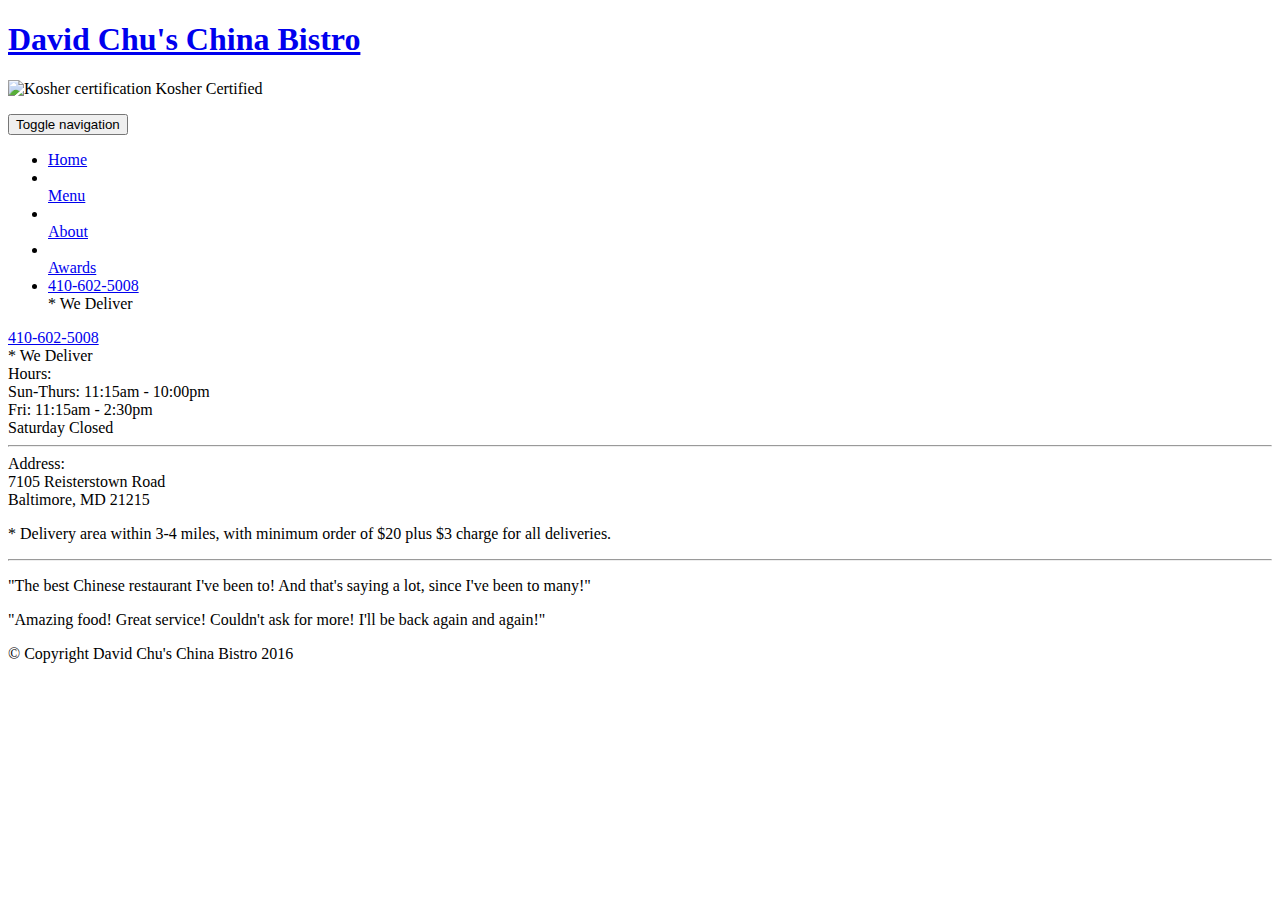
==== Module-5-Assignment/index.html @ 83981ff9 "Create index.html" ====
<!doctype html>
<html lang="en">
  <head>
    <meta charset="utf-8">
    <meta http-equiv="X-UA-Compatible" content="IE=edge">
    <meta name="viewport" content="width=device-width, initial-scale=1">
    <title>David Chu's China Bistro</title>
    <link rel="stylesheet" href="css/bootstrap.min.css">
    <link rel="stylesheet" href="css/styles.css">
    <link href='https://fonts.googleapis.com/css?family=Oxygen:400,300,700' rel='stylesheet' type='text/css'>
    <link href='https://fonts.googleapis.com/css?family=Lora' rel='stylesheet' type='text/css'>
  </head>
<body>
  <header>
    <nav id="header-nav" class="navbar navbar-default">
      <div class="container">
        <div class="navbar-header">
          <a href="index.html" class="pull-left visible-md visible-lg">
            <div id="logo-img" alt="Logo image"></div>
          </a>

          <div class="navbar-brand">
            <a href="index.html"><h1>David Chu's China Bistro</h1></a>
            <p>
              <img src="images/star-k-logo.png" alt="Kosher certification">
              <span>Kosher Certified</span>
            </p>
          </div>

          <button id="navbarToggle" type="button" class="navbar-toggle collapsed" data-toggle="collapse" data-target="#collapsable-nav" aria-expanded="false">
            <span class="sr-only">Toggle navigation</span>
            <span class="icon-bar"></span>
            <span class="icon-bar"></span>
            <span class="icon-bar"></span>
          </button>
        </div>
        
        <div id="collapsable-nav" class="collapse navbar-collapse">
           <ul id="nav-list" class="nav navbar-nav navbar-right">
            <li id="navHomeButton" class="visible-xs active">
              <a href="index.html">
                <span class="glyphicon glyphicon-home"></span> Home</a>
            </li>
            <li id="navMenuButton">
              <a href="#" onclick="$dc.loadMenuCategories();">
                <span class="glyphicon glyphicon-cutlery"></span><br class="hidden-xs"> Menu</a>
            </li>
            <li>
              <a href="#">
                <span class="glyphicon glyphicon-info-sign"></span><br class="hidden-xs"> About</a>
            </li>
            <li>
              <a href="#">
                <span class="glyphicon glyphicon-certificate"></span><br class="hidden-xs"> Awards</a>
            </li>
            <li id="phone" class="hidden-xs">
              <a href="tel:410-602-5008">
                <span>410-602-5008</span></a><div>* We Deliver</div>
            </li>
          </ul><!-- #nav-list -->
        </div><!-- .collapse .navbar-collapse -->
      </div><!-- .container -->
    </nav><!-- #header-nav -->
  </header>

  <div id="call-btn" class="visible-xs">
    <a class="btn" href="tel:410-602-5008">
    <span class="glyphicon glyphicon-earphone"></span>
    410-602-5008
    </a>
  </div>
  <div id="xs-deliver" class="text-center visible-xs">* We Deliver</div>

  <div id="main-content" class="container"></div>

  <footer class="panel-footer">
    <div class="container">
      <div class="row">
        <section id="hours" class="col-sm-4">
          <span>Hours:</span><br>
          Sun-Thurs: 11:15am - 10:00pm<br>
          Fri: 11:15am - 2:30pm<br>
          Saturday Closed
          <hr class="visible-xs">
        </section>
        <section id="address" class="col-sm-4">
          <span>Address:</span><br>
          7105 Reisterstown Road<br>
          Baltimore, MD 21215
          <p>* Delivery area within 3-4 miles, with minimum order of $20 plus $3 charge for all deliveries.</p>
          <hr class="visible-xs">
        </section>
        <section id="testimonials" class="col-sm-4">
          <p>"The best Chinese restaurant I've been to! And that's saying a lot, since I've been to many!"</p>
          <p>"Amazing food! Great service! Couldn't ask for more! I'll be back again and again!"</p>
        </section>
      </div>
      <div class="text-center">&copy; Copyright David Chu's China Bistro 2016</div>
    </div>
  </footer>

  <!-- jQuery (Bootstrap JS plugins depend on it) -->
  <script src="js/jquery-2.1.4.min.js"></script>
  <script src="js/bootstrap.min.js"></script>
  <script src="js/ajax-utils.js"></script>
  <script src="js/script.js"></script>
</body>
</html>
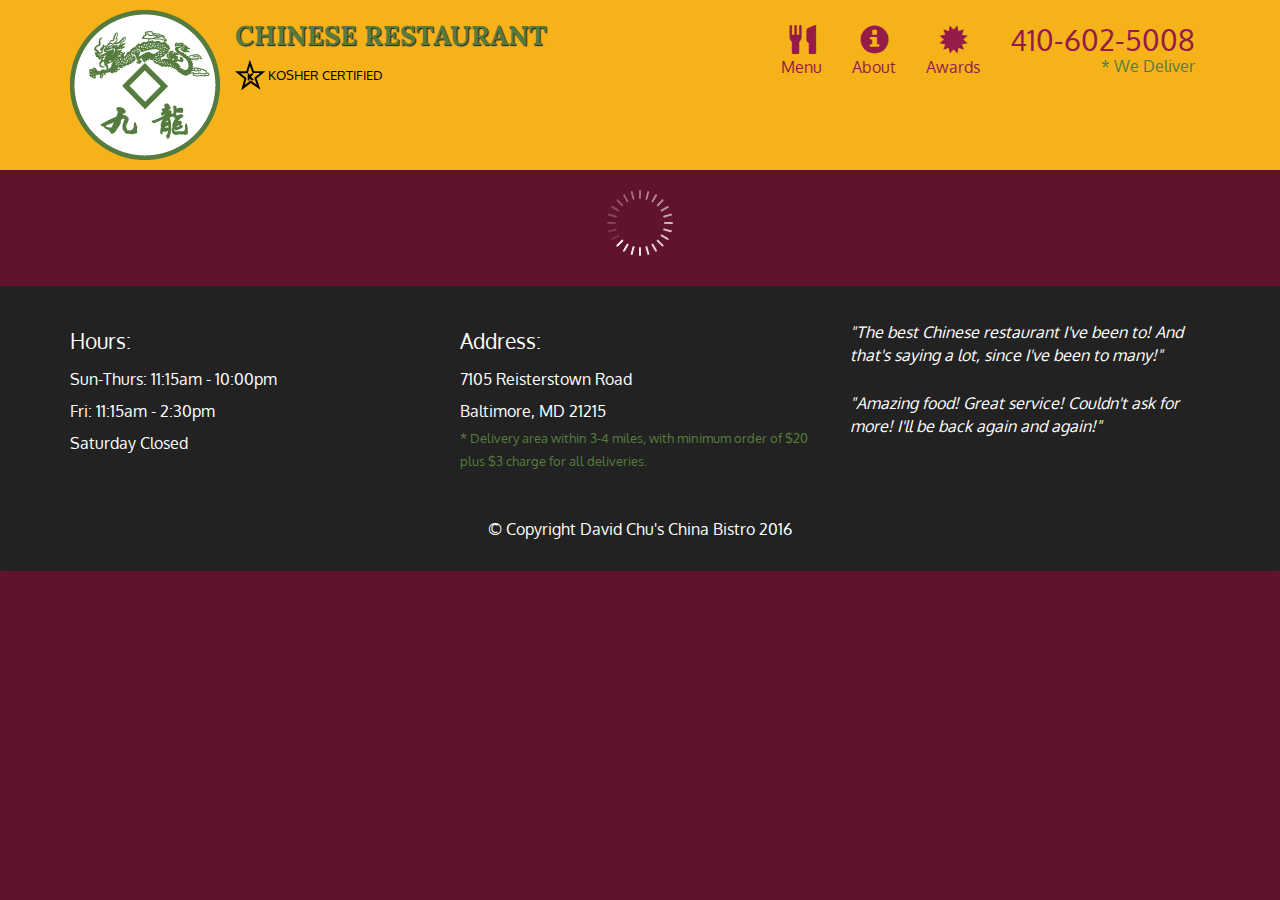
==== commit 980a0a71: "Update index.html" ====
--- a/Module-5-Assignment/index.html
+++ b/Module-5-Assignment/index.html
@@ -20,7 +20,7 @@
           </a>
 
           <div class="navbar-brand">
-            <a href="index.html"><h1>David Chu's China Bistro</h1></a>
+            <a href="index.html"><h1>Chinese Restaurant</h1></a>
             <p>
               <img src="images/star-k-logo.png" alt="Kosher certification">
               <span>Kosher Certified</span>
--- a/Module-5-Assignment/css/styles.css
+++ b/Module-5-Assignment/css/styles.css
@@ -0,0 +1,375 @@
+body {
+  font-size: 16px;
+  color: #fff;
+  background-color: #61122f;
+  font-family: 'Oxygen', sans-serif;
+}
+
+/** HEADER **/
+#header-nav {
+  background-color: #f6b319;
+  border-radius: 0;
+  border: 0;
+}
+
+#logo-img {
+  background: url('../images/restaurant-logo_large.png') no-repeat;
+  width: 150px;
+  height: 150px;
+  margin: 10px 15px 10px 0;
+}
+
+.navbar-brand {
+  padding-top: 25px;
+}
+.navbar-brand h1 { /* Restaurant name */
+  font-family: 'Lora', serif;
+  color: #557c3e;
+  font-size: 1.5em;
+  text-transform: uppercase;
+  font-weight: bold;
+  text-shadow: 1px 1px 1px #222;
+  margin-top: 0;
+  margin-bottom: 0;
+  line-height: .75;
+}
+.navbar-brand a:hover, .navbar-brand a:focus {
+  text-decoration: none;
+}
+.navbar-brand p { /* Kosher cert */
+  color: #000;
+  text-transform: uppercase;
+  font-size: .7em;
+  margin-top: 15px;
+}
+.navbar-brand p span { /* Star-K */
+  vertical-align: middle;
+}
+
+#nav-list {
+  margin-top: 10px;
+}
+#nav-list a {
+  color: #951C49;
+  text-align: center;
+}
+#nav-list a:hover {
+  background: #E7E7E7;
+}
+#nav-list a span {
+  font-size: 1.8em;
+}
+
+#phone {
+  margin-top: 5px;
+}
+#phone a { /* Phone number */
+  text-align: right;
+  padding-bottom: 0;
+}
+#phone div { /* We Deliver */
+  color: #557c3e;
+  text-align: right;
+  padding-right: 15px;
+}
+
+.navbar-header button.navbar-toggle, .navbar-header .icon-bar {
+  border: 1px solid #61122f;
+}
+.navbar-header button.navbar-toggle {
+  clear: both;
+  margin-top: -30px;
+}
+/* END HEADER */
+
+/* FOOTER */
+.panel-footer {
+  margin-top: 30px;
+  padding-top: 35px;
+  padding-bottom: 30px;
+  background-color: #222;
+  border-top: 0;
+}
+.panel-footer div.row {
+  margin-bottom: 35px;
+}
+#hours, #address {
+  line-height: 2;
+}
+#hours > span, #address > span {
+  font-size: 1.3em;
+}
+#address p {
+  color: #557c3e;
+  font-size: .8em;
+  line-height: 1.8;
+}
+#testimonials {
+  font-style: italic;
+}
+#testimonials p:nth-child(2) {
+  margin-top: 25px;
+}
+/* END FOOTER */
+
+
+
+/* HOME PAGE */
+.container .jumbotron {
+  box-shadow: 0 0 50px #3F0C1F;
+  border: 2px solid #3F0C1F;
+}
+
+#menu-tile, #specials-tile, #map-tile {
+  height: 250px;
+  width: 100%;
+  margin-bottom: 15px;
+  position: relative;
+  border: 2px solid #3F0C1F;
+  overflow: hidden;
+}
+#menu-tile:hover, #specials-tile:hover, #map-tile:hover {
+  box-shadow: 0 1px 5px 1px #cccccc;
+}
+#menu-tile {
+  background: url('../images/menu-tile.jpg') no-repeat;
+  background-position: center;
+}
+#specials-tile {
+  background: url('../images/specials-tile.jpg') no-repeat;
+  background-position: center;
+}
+#menu-tile span, #specials-tile span, #map-tile span {
+  position: absolute;
+  bottom: 0;
+  right: 0;
+  width: 100%;
+  text-align: center;
+  font-size: 1.6em;
+  text-transform: uppercase;
+  background-color: #000;
+  color: #fff;
+  opacity: .8;
+}
+/* END HOME PAGE */
+
+/* MENU CATEGORIES PAGE */
+.category-tile { 
+  position: relative;
+  border: 2px solid #3F0C1F;
+  overflow: hidden;
+  width: 200px;
+  height: 200px;
+  margin: 0 auto 15px;
+}
+.category-tile span {
+  position: absolute;
+  bottom: 0;
+  right: 0;
+  width: 100%;
+  text-align: center;
+  font-size: 1.2em;
+  text-transform: uppercase;
+  background-color: #000;
+  color: #fff;
+  opacity: .8;
+}
+.category-tile:hover {
+  box-shadow: 0 1px 5px 1px #cccccc;
+}
+
+#menu-categories-title + div {
+  margin-bottom: 50px;
+}
+/* END MENU CATEGORIES PAGE */
+
+/* SINGLE CATEGORY PAGE */
+.menu-item-tile {
+  margin-bottom: 25px;
+}
+.menu-item-tile hr {
+  width: 80%;
+}
+.menu-item-tile .menu-item-price {
+  font-size: 1.1em;
+  text-align: right;
+  margin-top: -15px;
+  margin-right: -15px;
+}
+.menu-item-tile .menu-item-price span {
+  font-size: .6em;
+}
+.menu-item-photo {
+  position: relative;
+  border: 2px solid #3F0C1F; 
+  overflow: hidden;
+  padding: 0;
+  margin-right: -15px;
+  margin-left: auto;
+  margin-bottom: 20px;
+  max-width: 250px;
+}
+.menu-item-photo div {
+  position: absolute;
+  bottom: 0;
+  right: 0;
+  width: 80px;
+  background-color: #557c3e;
+  text-align: center;
+}
+.menu-item-description {
+  padding-right: 30px;
+}
+h3.menu-item-title {
+  margin: 0 0 10px;
+}
+.menu-item-details {
+  font-size: .9em;
+  font-style: italic;
+}
+/* END SINGLE CATEGORY PAGE */
+
+
+/********** Large devices only **********/
+@media (min-width: 1200px) {
+  .container .jumbotron {
+    background: url('../images/jumbotron_1200.jpg') no-repeat;
+    height: 675px;
+  }
+}
+
+/********** Medium devices only **********/
+@media (min-width: 992px) and (max-width: 1199px) {
+  /* Header */
+  #logo-img {
+    background: url('../images/restaurant-logo_medium.png') no-repeat;
+    width: 100px;
+    height: 100px;
+    margin: 5px 5px 5px 0;
+  }
+  /* End Header */
+
+  /* Home Page */
+  .container .jumbotron {
+    background: url('../images/jumbotron_992.jpg') no-repeat;
+    height: 558px;
+  }
+  /* End Home Page */
+}
+
+/********** Small devices only **********/
+@media (min-width: 768px) and (max-width: 991px) {
+  /* Home Page */
+  .container .jumbotron {
+    background: url('../images/jumbotron_768.jpg') no-repeat;
+    height: 432px;
+  }
+  /* End Home Page */
+}
+
+/********** Extra small devices only **********/
+@media (max-width: 767px) {
+  /* Header */
+  .navbar-brand {
+    padding-top: 10px;
+    height: 80px;
+  }
+  .navbar-brand h1 { /* Restaurant name */
+    padding-top: 10px;
+    font-size: 5vw; /* 1vw = 1% of viewport width */
+  }
+  .navbar-brand p { /* Kosher cert */
+    font-size: .6em;
+    margin-top: 12px;
+  }
+  .navbar-brand p img { /* Star-K */
+    height: 20px;
+  }
+
+  #collapsable-nav a { /* Collapsed nav menu text */
+    font-size: 1.2em;
+  }
+  #collapsable-nav a span { /* Collapsed nav menu glyph */
+    font-size: 1em;
+    margin-right: 5px;
+  }
+
+  #call-btn > a {
+    font-size: 1.5em;
+    display: block;
+    margin: 0 20px;
+    padding: 10px;
+    border: 2px solid #fff;
+    background-color: #f6b319;
+    color: #951c49;
+  }
+  #xs-deliver {
+    margin-top: 5px;
+    font-size: .7em;
+    letter-spacing: .1em;
+    text-transform: uppercase;
+  }
+  /* End Header */
+
+  /* Footer */
+  .panel-footer section {
+    margin-bottom: 30px;
+    text-align: center;
+  }
+  .panel-footer section:nth-child(3) {
+    margin-bottom: 0; /* margin already exists on the whole row */
+  }
+  .panel-footer section hr {
+    width: 50%;
+  }
+  /* End Footer */
+
+  /* Home Page */
+  .container .jumbotron {
+    margin-top: 30px;
+    padding: 0;
+  }
+  #menu-tile, #specials-tile {
+    width: 360px;
+    margin: 0 auto 15px;
+  }
+
+  .menu-item-photo {
+    margin-right: auto;
+  }
+  .menu-item-tile .menu-item-price {
+    text-align: center;
+  }
+  .menu-item-description {
+    text-align: center;;
+  }
+}
+
+
+/********** Super extra small devices Only :-) (e.g., iPhone 4) **********/
+@media (max-width: 479px) {
+  /* Header */
+  .navbar-brand h1 { /* Restaurant name */
+    padding-top: 5px;
+    font-size: 6vw;
+  }
+  /* End Header */
+  
+  /* Home page */
+  #menu-tile, #specials-tile {
+    width: 280px;
+    margin: 0 auto 15px;
+  }
+
+  .col-xxs-12 {
+    position: relative;
+    min-height: 1px;
+    padding-right: 15px;
+    padding-left: 15px;
+    float: left;
+    width: 100%;
+  }
+}
+
+
+
